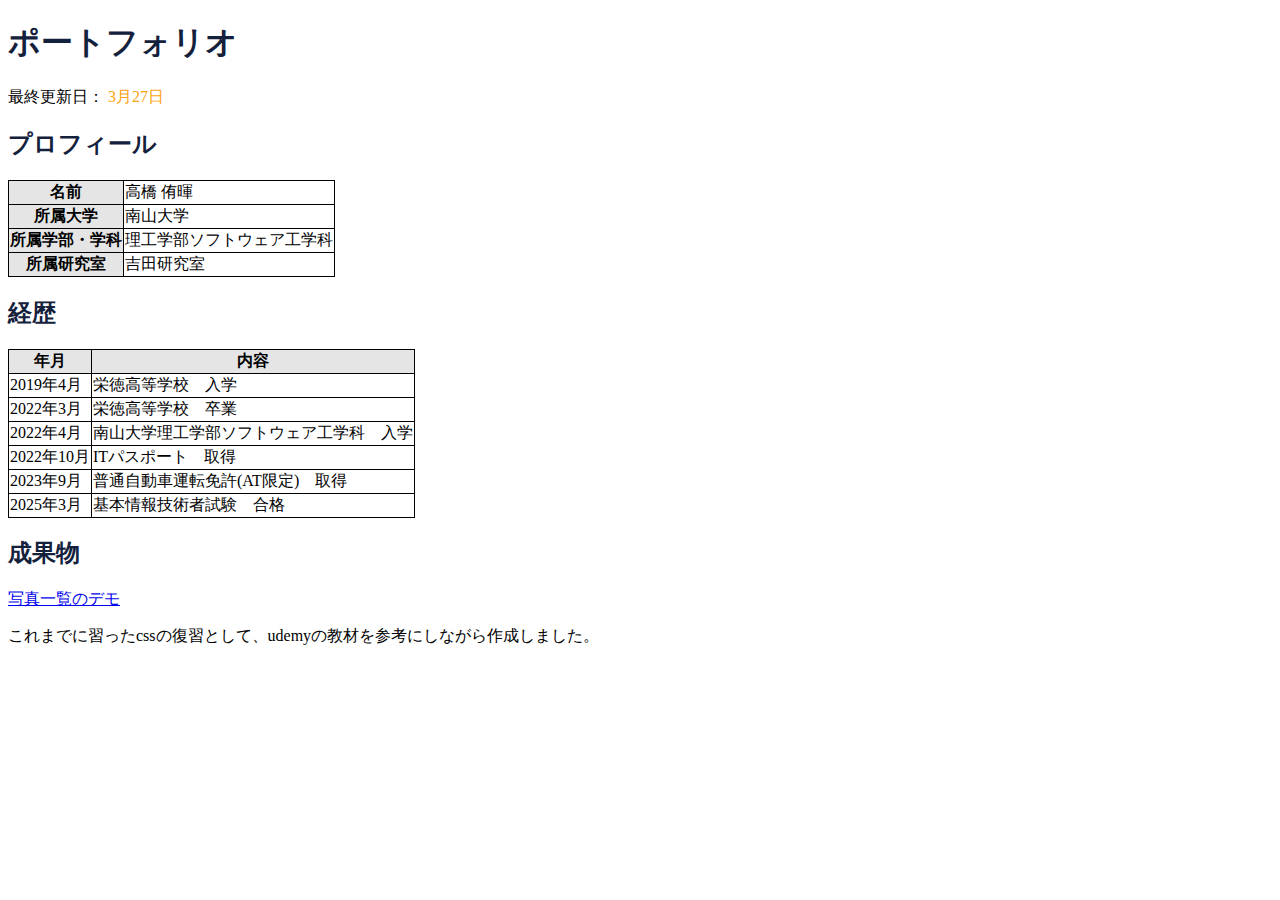
==== index.html @ 872da77c "Add files via upload" ====
<!DOCTYPE html>
<html lang="en">
<head>
    <meta charset="UTF-8">
    <meta name="viewport" content="width=device-width, initial-scale=1.0">
    <title>ポートフォリオ</title>
    <link rel="stylesheet" href="style.css">
</head>
<body>
    <h1>ポートフォリオ</h1>
    <p id="last-updated">最終更新日： <span class="day">3月27日</span></p>
    <h2>プロフィール</h2>
    <table class="profile">
        <tbody>
            <tr>
                <th>名前</th>
                <td>高橋 侑暉</td>
            </tr>
            <tr>
                <th>所属大学</th>
                <td>南山大学</td>
            </tr>
            <tr>
                <th>所属学部・学科</th>
                <td>理工学部ソフトウェア工学科</td>
            </tr>
            <tr>
                <th>所属研究室</th>
                <td>吉田研究室</td>
            </tr>
        </tbody>
    </table>
    
    <h2>経歴</h2>
    <table class="biography">
        <thead>
            <tr>
                <th>年月</th>
                <th>内容</th>
            </tr>
        </thead>
        <tbody>
            <tr>
                <td>2019年4月</td>
                <td>栄徳高等学校　入学</td>
            </tr>
            <tr>
                <td>2022年3月</td>
                <td>栄徳高等学校　卒業</td>
            </tr>
            <tr>
                <td>2022年4月</td>
                <td>南山大学理工学部ソフトウェア工学科　入学</td>
            </tr>
            <tr>
                <td>2022年10月</td>
                <td>ITパスポート　取得</td>
            </tr>
            <tr>
                <td>2023年9月</td>
                <td>普通自動車運転免許(AT限定)　取得</td>
            </tr>
            <tr>
                <td>2025年3月</td>
                <td>基本情報技術者試験　合格</td>
            </tr>
        </tbody>
    </table>

    <h2>成果物</h2>
    <a href="https://yuki392.github.io/portfolio/Starter/photosite.html">写真一覧のデモ</a>
    <p>これまでに習ったcssの復習として、udemyの教材を参考にしながら作成しました。</p>
</body>
</html>
---- style.css ----
body {
    background-color: #ffffff;
}

.day {
    color: #fca311;
}

h1 {
    color: #14213d;
}

h2 {
    color: #14213d;
}

th {
    background-color: #e5e5e5;
}

th, td {
    border: solid 1px;
}

table {
    /* セルの線を重ねる */
    border-collapse: collapse;
}
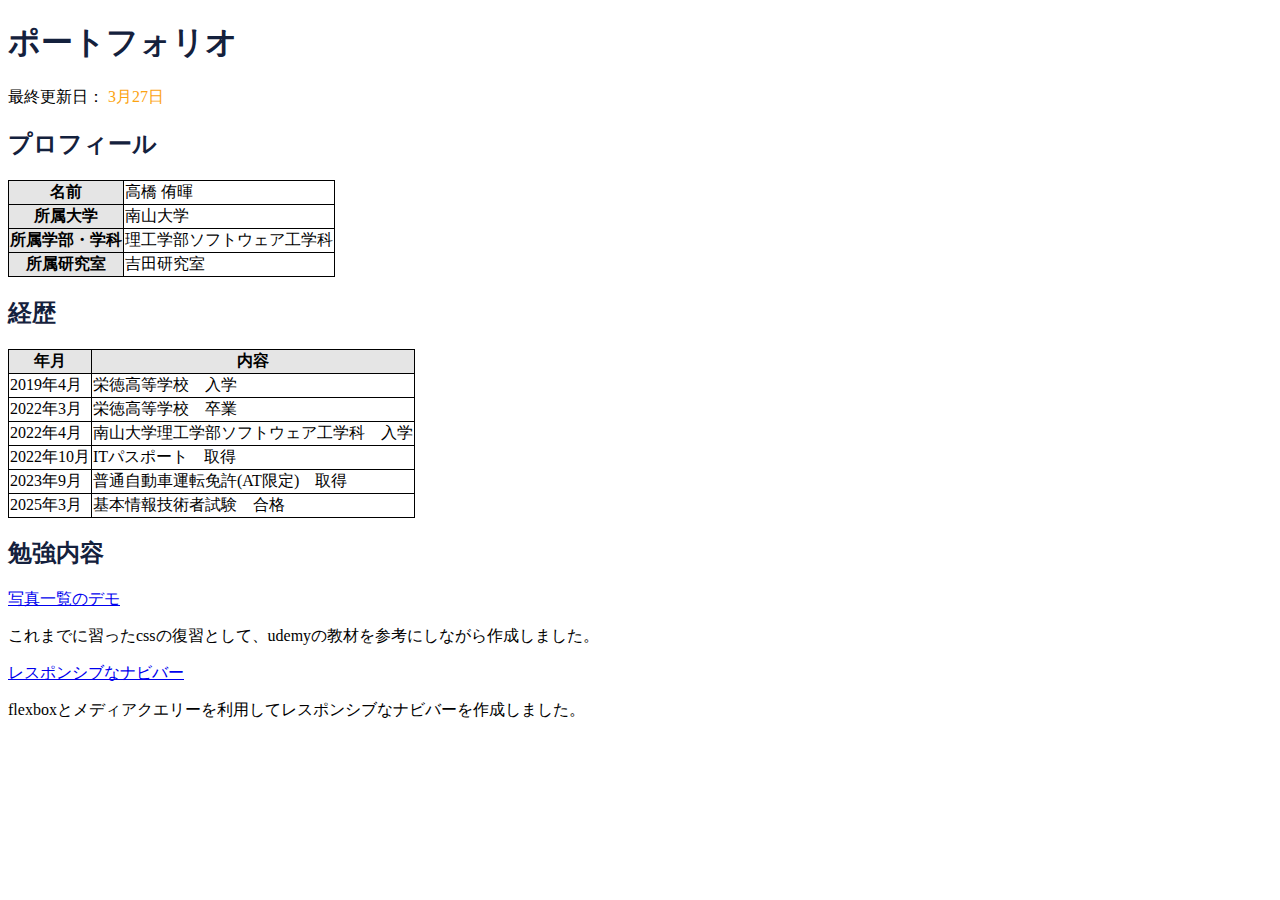
==== commit 342001cf: "Update index.html" ====
--- a/index.html
+++ b/index.html
@@ -67,8 +67,10 @@
         </tbody>
     </table>
 
-    <h2>成果物</h2>
+    <h2>勉強内容</h2>
     <a href="https://yuki392.github.io/portfolio/Starter/photosite.html">写真一覧のデモ</a>
     <p>これまでに習ったcssの復習として、udemyの教材を参考にしながら作成しました。</p>
+    <a href="https://yuki392.github.io/portfolio/MediaQueriesStarter/">レスポンシブなナビバー</a>
+    <p>flexboxとメディアクエリーを利用してレスポンシブなナビバーを作成しました。</p>
 </body>
-</html>+</html>
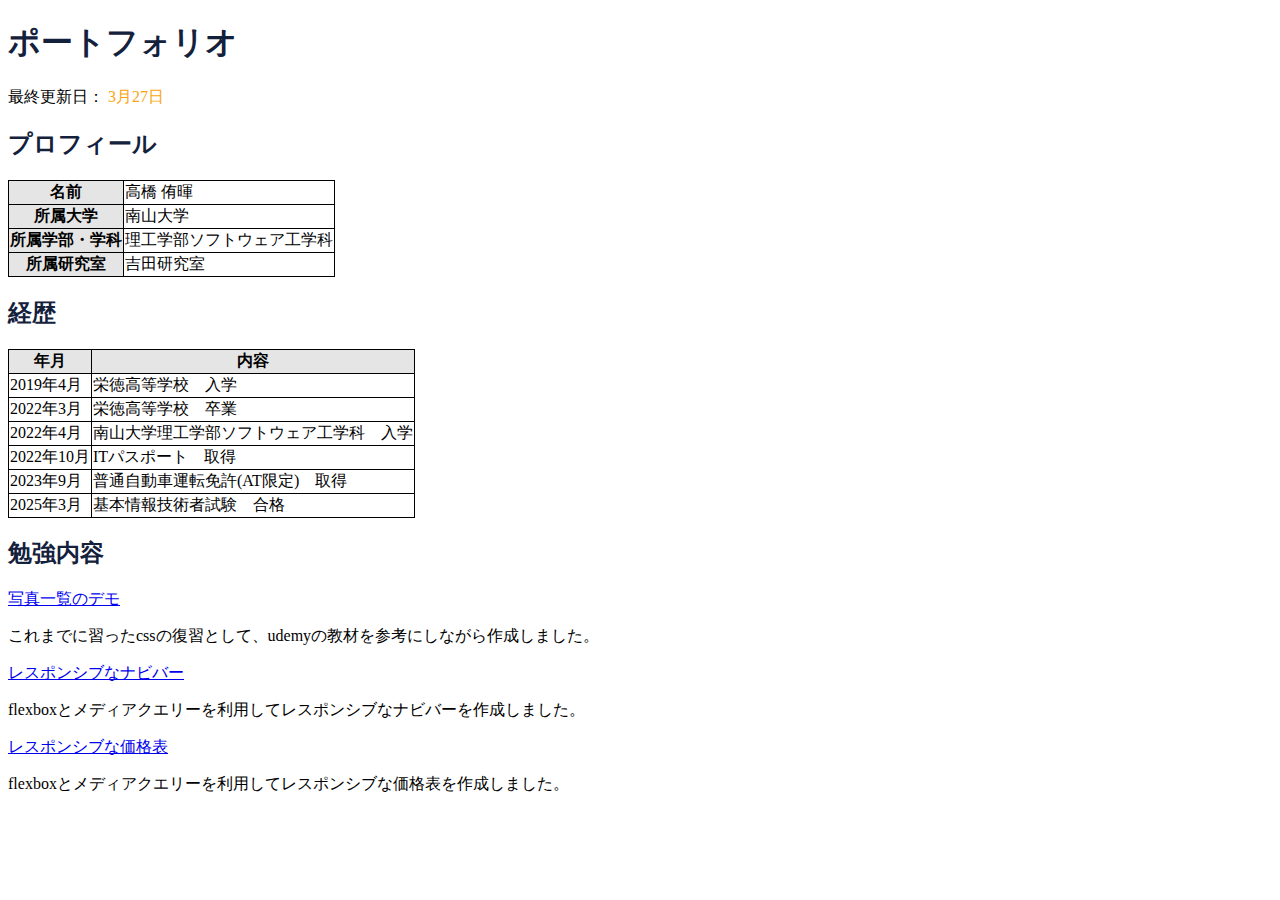
==== commit df835a7f: "Update index.html" ====
--- a/index.html
+++ b/index.html
@@ -72,5 +72,7 @@
     <p>これまでに習ったcssの復習として、udemyの教材を参考にしながら作成しました。</p>
     <a href="https://yuki392.github.io/portfolio/MediaQueriesStarter/">レスポンシブなナビバー</a>
     <p>flexboxとメディアクエリーを利用してレスポンシブなナビバーを作成しました。</p>
+    <a href="https://yuki392.github.io/portfolio/PriceTableStarter/">レスポンシブな価格表</a>
+    <p>flexboxとメディアクエリーを利用してレスポンシブな価格表を作成しました。</p>
 </body>
 </html>
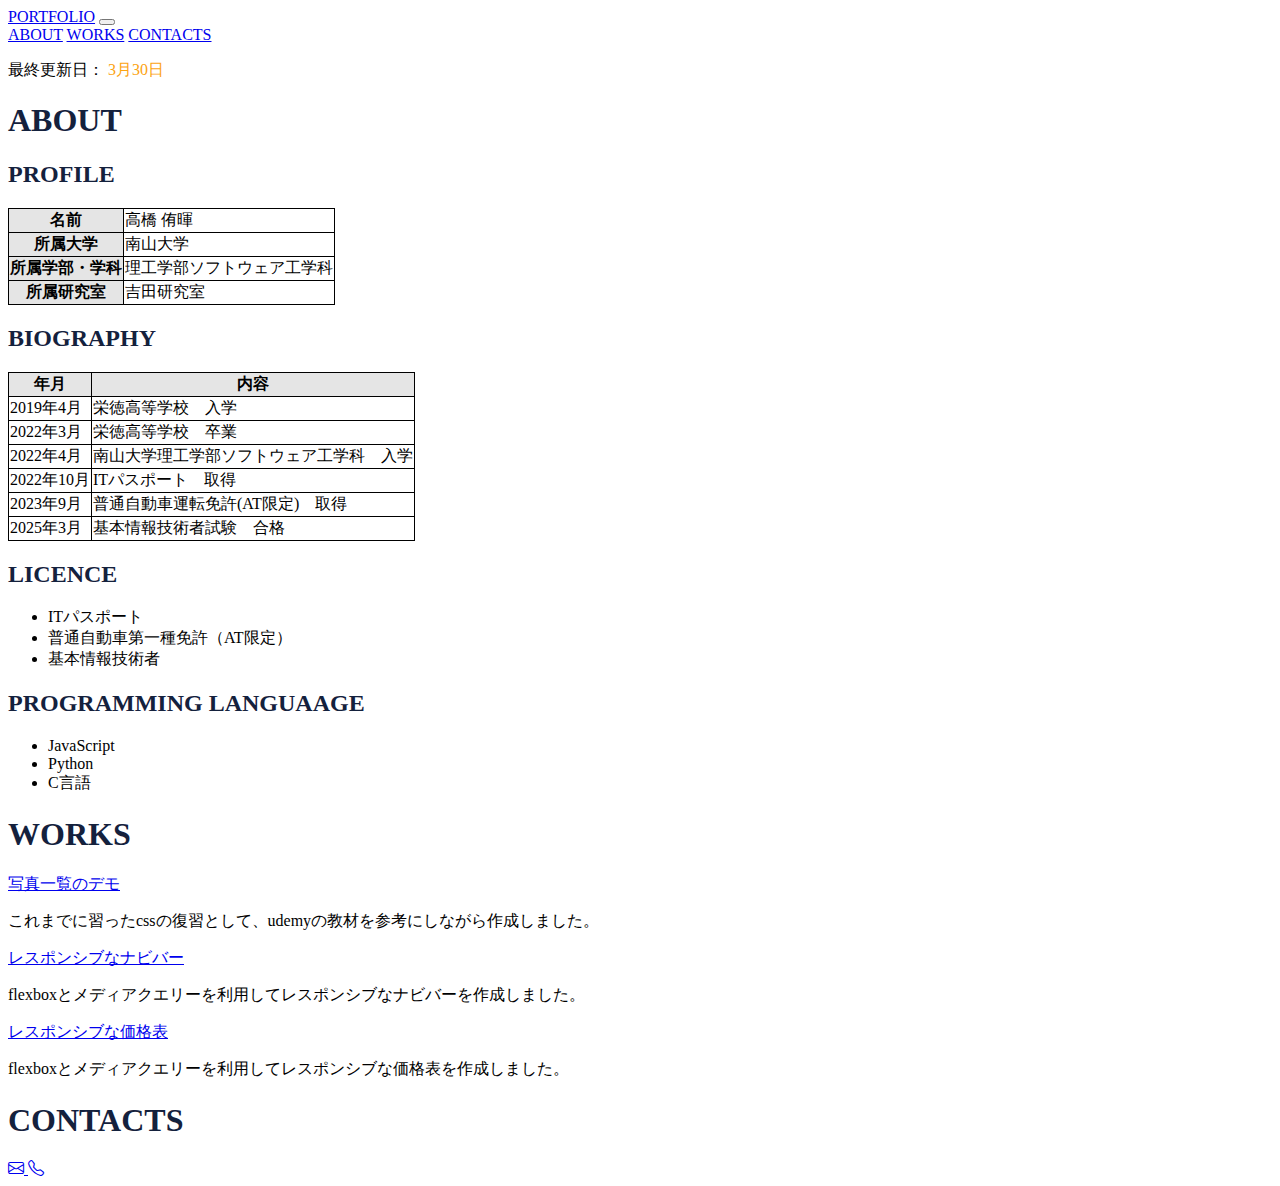
==== commit 45aecdfe: "Update index.html" ====
--- a/index.html
+++ b/index.html
@@ -1,78 +1,170 @@
 <!DOCTYPE html>
 <html lang="en">
+
 <head>
     <meta charset="UTF-8">
     <meta name="viewport" content="width=device-width, initial-scale=1.0">
     <title>ポートフォリオ</title>
+    <link rel="preconnect" href="https://fonts.googleapis.com">
+    <link rel="preconnect" href="https://fonts.gstatic.com" crossorigin>
+    <link
+        href="https://fonts.googleapis.com/css2?family=Noto+Sans+JP:wght@100..900&family=Noto+Serif+JP:wght@200..900&family=Raleway:ital,wght@0,900;1,900&display=swap"
+        rel="stylesheet">
+    <link rel="stylesheet" href="https://stackpath.bootstrapcdn.com/bootstrap/4.1.3/css/bootstrap.min.css"
+        integrity="sha384-MCw98/SFnGE8fJT3GXwEOngsV7Zt27NXFoaoApmYm81iuXoPkFOJwJ8ERdknLPMO" crossorigin="anonymous">
+    <link rel="stylesheet" href="https://cdn.jsdelivr.net/npm/bootstrap-icons@1.11.3/font/bootstrap-icons.min.css">
     <link rel="stylesheet" href="style.css">
 </head>
+
 <body>
-    <h1>ポートフォリオ</h1>
-    <p id="last-updated">最終更新日： <span class="day">3月27日</span></p>
-    <h2>プロフィール</h2>
-    <table class="profile">
-        <tbody>
-            <tr>
-                <th>名前</th>
-                <td>高橋 侑暉</td>
-            </tr>
-            <tr>
-                <th>所属大学</th>
-                <td>南山大学</td>
-            </tr>
-            <tr>
-                <th>所属学部・学科</th>
-                <td>理工学部ソフトウェア工学科</td>
-            </tr>
-            <tr>
-                <th>所属研究室</th>
-                <td>吉田研究室</td>
-            </tr>
-        </tbody>
-    </table>
-    
-    <h2>経歴</h2>
-    <table class="biography">
-        <thead>
-            <tr>
-                <th>年月</th>
-                <th>内容</th>
-            </tr>
-        </thead>
-        <tbody>
-            <tr>
-                <td>2019年4月</td>
-                <td>栄徳高等学校　入学</td>
-            </tr>
-            <tr>
-                <td>2022年3月</td>
-                <td>栄徳高等学校　卒業</td>
-            </tr>
-            <tr>
-                <td>2022年4月</td>
-                <td>南山大学理工学部ソフトウェア工学科　入学</td>
-            </tr>
-            <tr>
-                <td>2022年10月</td>
-                <td>ITパスポート　取得</td>
-            </tr>
-            <tr>
-                <td>2023年9月</td>
-                <td>普通自動車運転免許(AT限定)　取得</td>
-            </tr>
-            <tr>
-                <td>2025年3月</td>
-                <td>基本情報技術者試験　合格</td>
-            </tr>
-        </tbody>
-    </table>
+    <nav id="mainNavbar" class="navbar navbar-light navbar-expand-md py-0 fixed-top">
+        <a class="navbar-brand" href="#">PORTFOLIO</a>
+        <button class="navbar-toggler" data-toggle="collapse" data-target="#navLinks" aria-label="Toggle navigation">
+            <span class="navbar-toggler-icon"></span>
+        </button>
+        <div id="navLinks" class="collapse navbar-collapse">
+            <div class="navbar-nav">
+                <a href="#about" class="nav-item nav-link">ABOUT</a>
+                <a href="#works" class="nav-item nav-link">WORKS</a>
+                <a href="#contacts" class="nav-item nav-link">CONTACTS</a>
+            </div>
+        </div>
+        <p id="last-updated">最終更新日： <span class="day">3月30日</span></p>
+    </nav>
+    <section class="container mt-5">
+        <h1 id="about">ABOUT</h1>
+        <div class="row align-items-center">
+            <div class="profile col-lg-6">
+                <h2>PROFILE</h2>
+                <table class="profile-table text-center">
+                    <tbody>
+                        <tr>
+                            <th>名前</th>
+                            <td>高橋 侑暉</td>
+                        </tr>
+                        <tr>
+                            <th>所属大学</th>
+                            <td>南山大学</td>
+                        </tr>
+                        <tr>
+                            <th>所属学部・学科</th>
+                            <td>理工学部ソフトウェア工学科</td>
+                        </tr>
+                        <tr>
+                            <th>所属研究室</th>
+                            <td>吉田研究室</td>
+                        </tr>
+                    </tbody>
+                </table>
+            </div>
+            <div class="biography col-lg-6">
+                <h2>BIOGRAPHY</h2>
+                <table class="biography-table text-center">
+                    <thead>
+                        <tr>
+                            <th>年月</th>
+                            <th>内容</th>
+                        </tr>
+                    </thead>
+                    <tbody>
+                        <tr>
+                            <td>2019年4月</td>
+                            <td>栄徳高等学校　入学</td>
+                        </tr>
+                        <tr>
+                            <td>2022年3月</td>
+                            <td>栄徳高等学校　卒業</td>
+                        </tr>
+                        <tr>
+                            <td>2022年4月</td>
+                            <td>南山大学理工学部ソフトウェア工学科　入学</td>
+                        </tr>
+                        <tr>
+                            <td>2022年10月</td>
+                            <td>ITパスポート　取得</td>
+                        </tr>
+                        <tr>
+                            <td>2023年9月</td>
+                            <td>普通自動車運転免許(AT限定)　取得</td>
+                        </tr>
+                        <tr>
+                            <td>2025年3月</td>
+                            <td>基本情報技術者試験　合格</td>
+                        </tr>
+                    </tbody>
+                </table>
+            </div>
+        </div>
+        <div class="row align-items-center mt-5">
+            <div class="license col-lg-6">
+                <h2>LICENCE</h2>
+                <ul class="list-group">
+                    <li class="list-group-item">ITパスポート</li>
+                    <li class="list-group-item">普通自動車第一種免許（AT限定）</li>
+                    <li class="list-group-item">基本情報技術者</li>
+                </ul>
+            </div>
+            <div class="skill col-lg-6">
+                <h2>PROGRAMMING LANGUAAGE</h2>
+                <ul class="list-group">
+                    <li class="list-group-item">JavaScript</li>
+                    <li class="list-group-item">Python</li>
+                    <li class="list-group-item">C言語</li>
+                </ul>
+            </div>
+        </div>
+    </section>
 
-    <h2>勉強内容</h2>
-    <a href="https://yuki392.github.io/portfolio/Starter/photosite.html">写真一覧のデモ</a>
-    <p>これまでに習ったcssの復習として、udemyの教材を参考にしながら作成しました。</p>
-    <a href="https://yuki392.github.io/portfolio/MediaQueriesStarter/">レスポンシブなナビバー</a>
-    <p>flexboxとメディアクエリーを利用してレスポンシブなナビバーを作成しました。</p>
-    <a href="https://yuki392.github.io/portfolio/PriceTableStarter/">レスポンシブな価格表</a>
-    <p>flexboxとメディアクエリーを利用してレスポンシブな価格表を作成しました。</p>
+    <section class="container mt-5">
+        <h1 id="works">WORKS</h1>
+        <div class="row align-items-center">
+            <div class="col-md-4">
+                <a href="https://yuki392.github.io/portfolio/Starter/photosite.html">写真一覧のデモ</a>
+                <p>これまでに習ったcssの復習として、udemyの教材を参考にしながら作成しました。</p>
+            </div>
+            <div class="col-md-4">
+                <a href="https://yuki392.github.io/portfolio/MediaQueriesStarter/">レスポンシブなナビバー</a>
+                <p>flexboxとメディアクエリーを利用してレスポンシブなナビバーを作成しました。</p>
+            </div>
+            <div class="col-md-4">
+                <a href="https://yuki392.github.io/portfolio/PriceTableStarter/">レスポンシブな価格表</a>
+                <p>flexboxとメディアクエリーを利用してレスポンシブな価格表を作成しました。</p>
+            </div>
+        </div>
+    </section>
+    <section class="container">
+        <div class="contacts">
+            <h1 id="contacts">CONTACTS</h1>
+            <a href="mailto:yukisoleil16@gmail.com">
+                <i class="bi bi-envelope"></i>
+            </a>
+            <a href="tel:+819033018715">
+                <i class="bi bi-telephone"></i>
+            </a>
+        </div>
+    </section>
+
+    <!-- Optional JavaScript -->
+    <!-- jQuery first, then Popper.js, then Bootstrap JS -->
+    <script src="https://code.jquery.com/jquery-3.3.1.slim.min.js"
+        integrity="sha384-q8i/X+965DzO0rT7abK41JStQIAqVgRVzpbzo5smXKp4YfRvH+8abtTE1Pi6jizo"
+        crossorigin="anonymous"></script>
+    <script src="https://cdnjs.cloudflare.com/ajax/libs/popper.js/1.14.3/umd/popper.min.js"
+        integrity="sha384-ZMP7rVo3mIykV+2+9J3UJ46jBk0WLaUAdn689aCwoqbBJiSnjAK/l8WvCWPIPm49"
+        crossorigin="anonymous"></script>
+    <script src="https://stackpath.bootstrapcdn.com/bootstrap/4.1.3/js/bootstrap.min.js"
+        integrity="sha384-ChfqqxuZUCnJSK3+MXmPNIyE6ZbWh2IMqE241rYiqJxyMiZ6OW/JmZQ5stwEULTy"
+        crossorigin="anonymous"></script>
+
+    <script>
+        $(function () {
+            $(document).scroll(function () {
+                var $nav = $('#mainNavbar');
+                $nav.toggleClass('scrolled', $(this).scrollTop() > $nav.height());
+            })
+        })
+
+    </script>
 </body>
+
 </html>
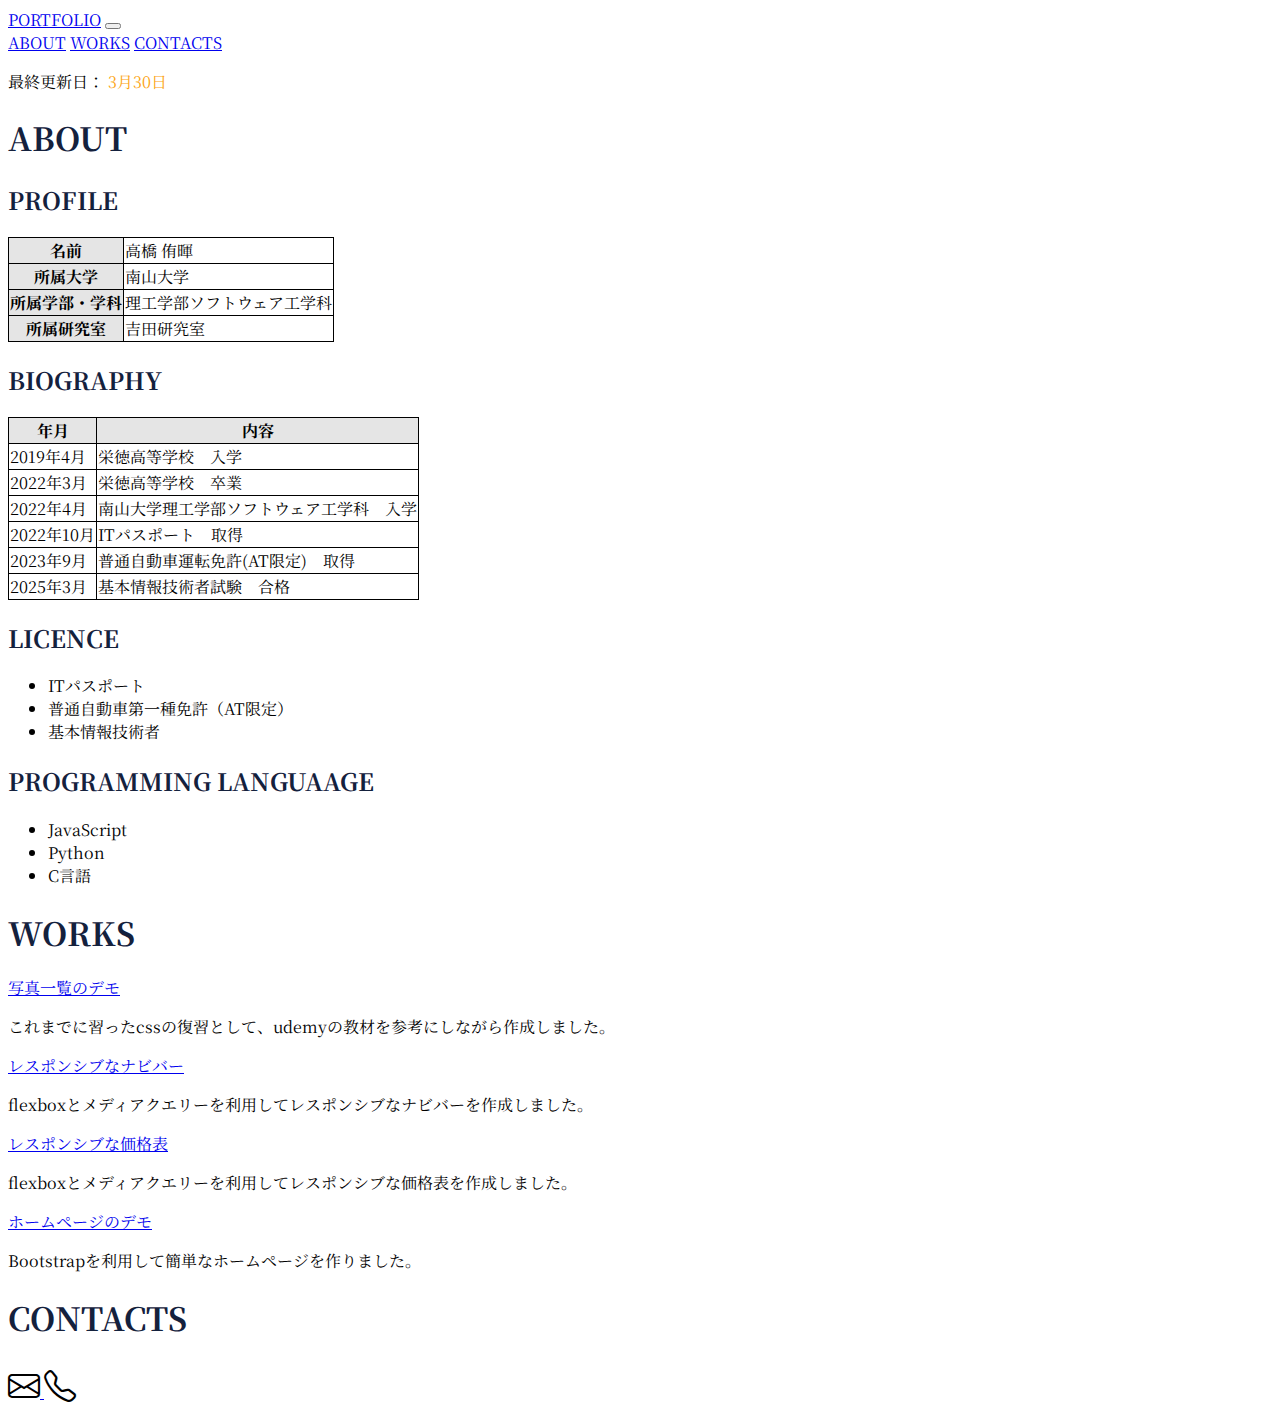
==== commit 53626223: "Update index.html" ====
--- a/index.html
+++ b/index.html
@@ -131,6 +131,12 @@
                 <p>flexboxとメディアクエリーを利用してレスポンシブな価格表を作成しました。</p>
             </div>
         </div>
+        <div class="row align-items-center">
+            <div class="col-md-4">
+                <a href="https://yuki392.github.io/portfolio/CandyStarter/">ホームページのデモ</a>
+                <p>Bootstrapを利用して簡単なホームページを作りました。</p>
+            </div>
+        </div>
     </section>
     <section class="container">
         <div class="contacts">
--- a/style.css
+++ b/style.css
@@ -1,5 +1,6 @@
 body {
     background-color: #ffffff;
+    font-family: "Noto Serif JP", serif;
 }
 
 .day {
@@ -25,4 +26,14 @@
 table {
     /* セルの線を重ねる */
     border-collapse: collapse;
-}+}
+
+.navbar.scrolled {
+    background: #E5E5E5;
+    transition: background 500ms;
+}
+
+i {
+    font-size: 2rem;
+    color: black;
+}
